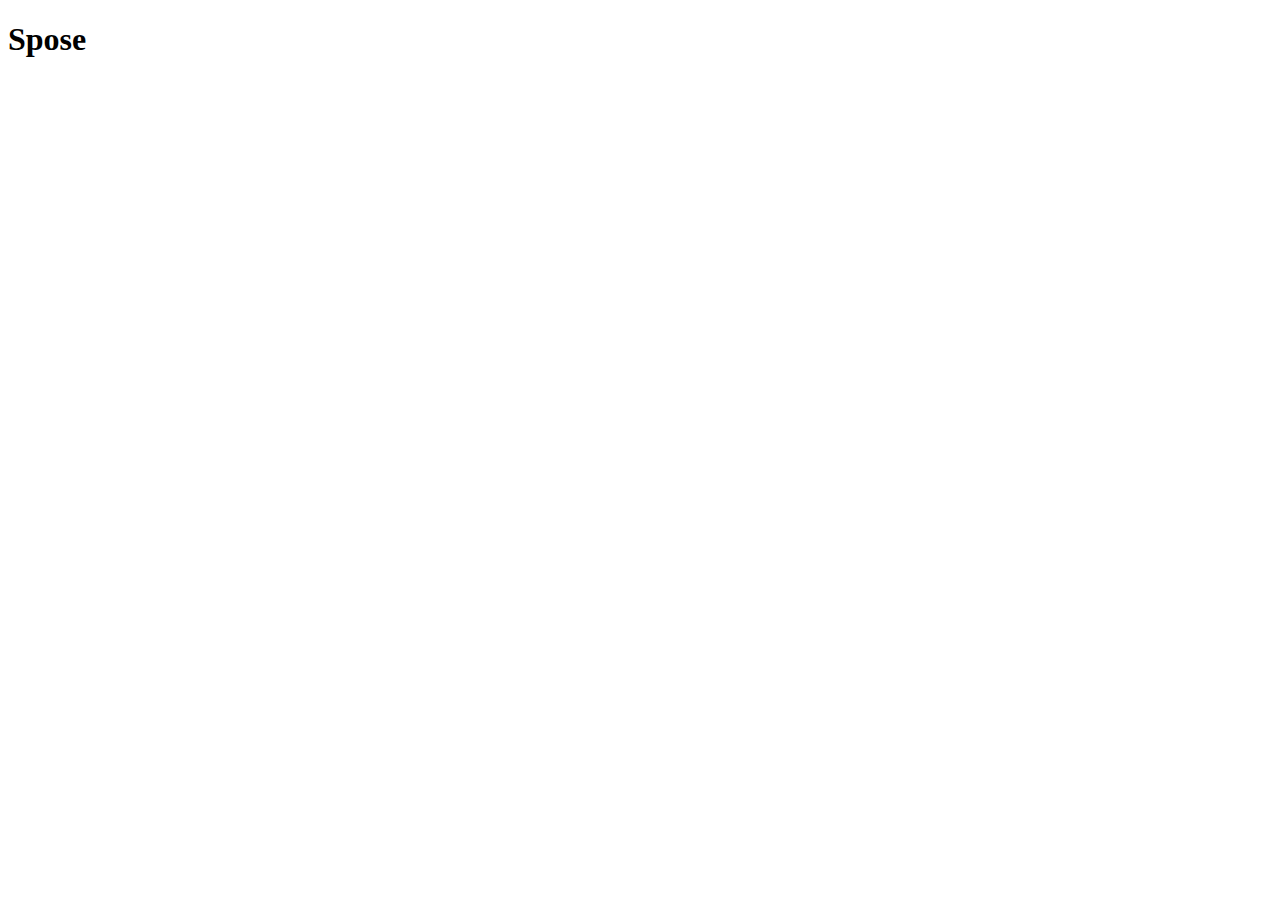
==== index.html @ 9a213448 "Adds index.html" ====
<!DOCTYPE html>
<html lang="en">
<head>
  <meta charset="UTF-8">
  <meta name="viewport" content="width=device-width, initial-scale=1.0">
  <title>Spose.io</title>
</head>
<body>
  <h1>Spose</h1>
</body>
</html>
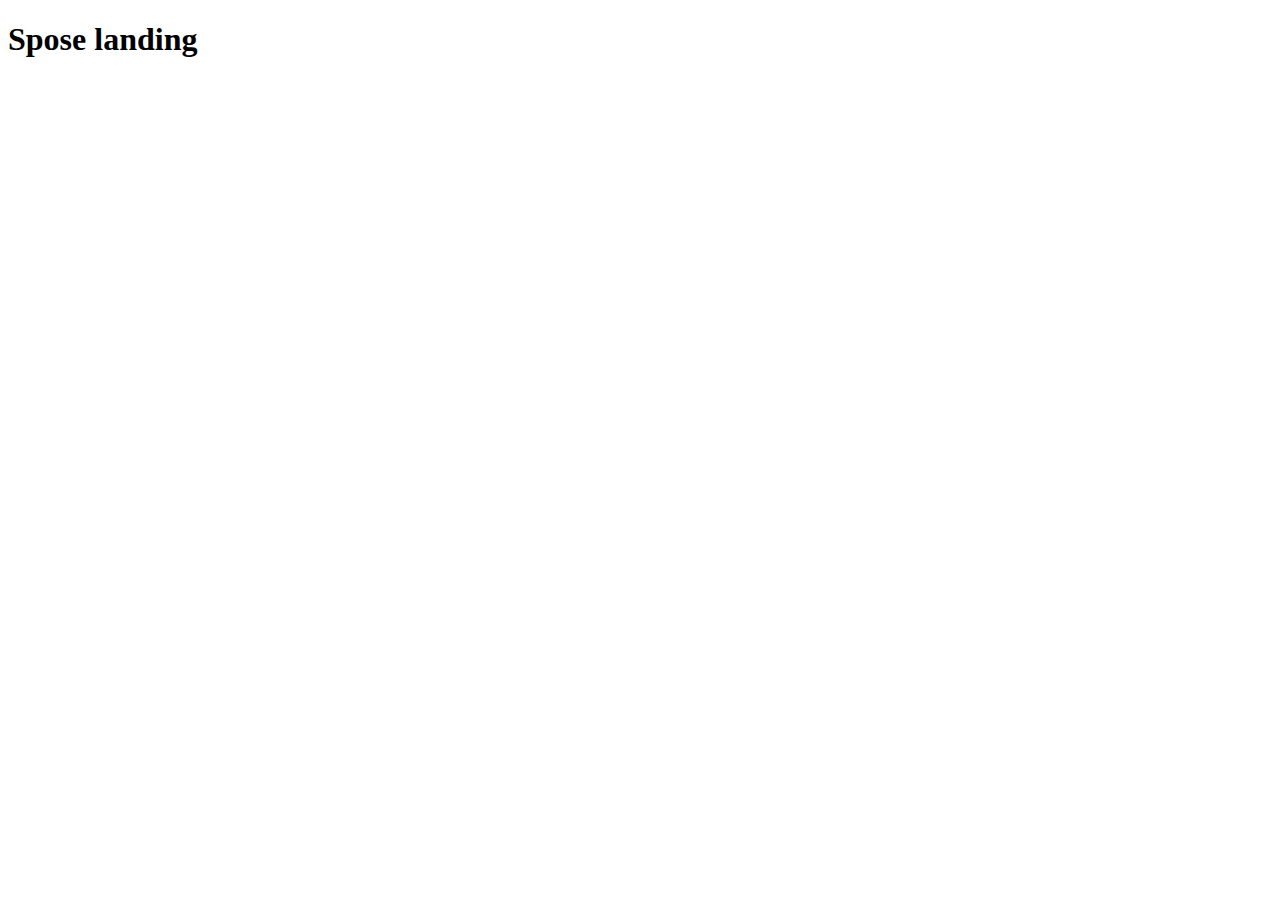
==== commit 0afcfcd4: "creates templates for generated views" ====
--- a/index.html
+++ b/index.html
@@ -6,6 +6,6 @@
   <title>Spose.io</title>
 </head>
 <body>
-  <h1>Spose</h1>
+  <h1>Spose landing</h1>
 </body>
 </html>